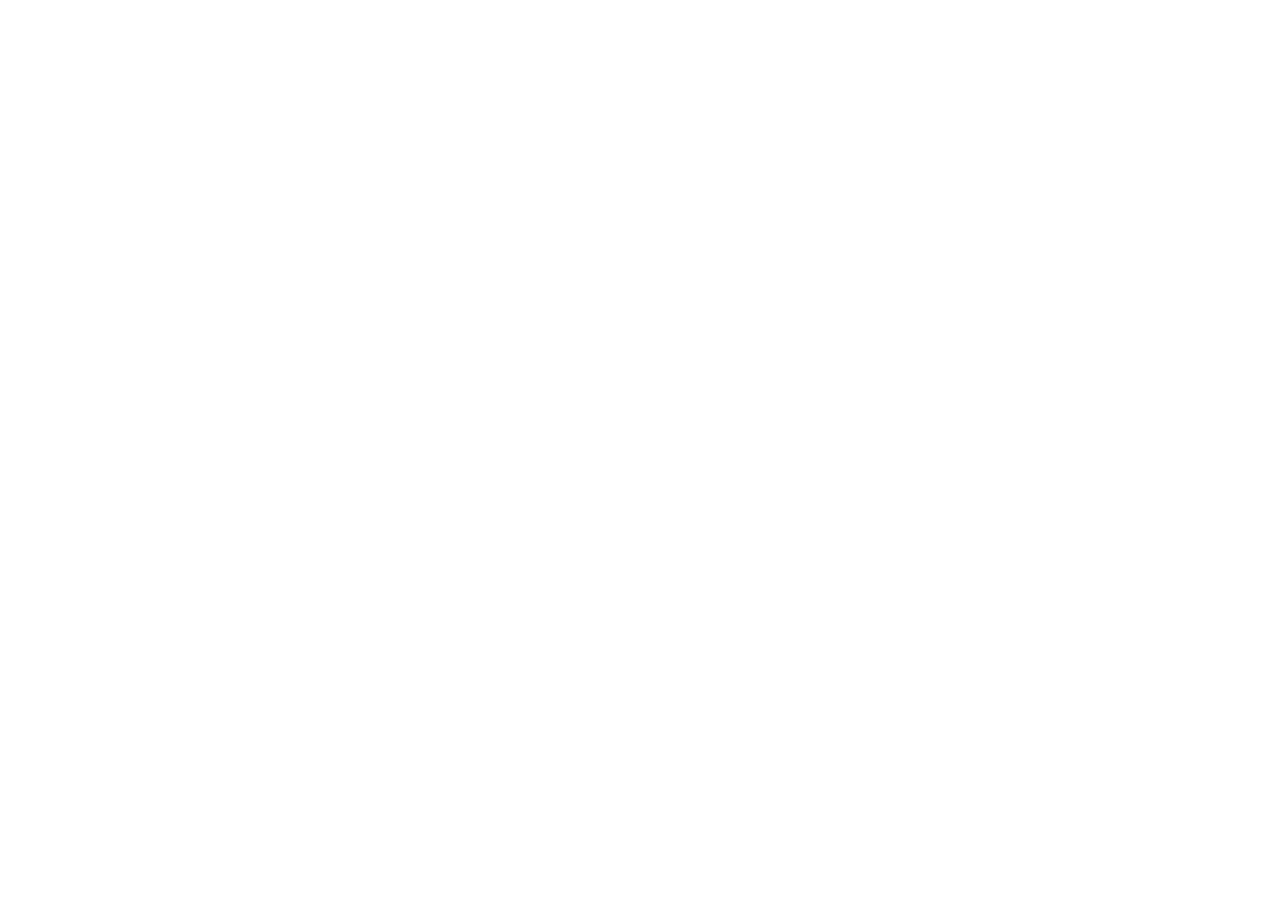
==== JOGO DA VELHA/index.html @ 25852ff4 "JOGO DA VELHA" ====
<!DOCTYPE html>
<html lang="pt-BR">
<head>
    <meta charset="UTF-8">
    <title>Jogo da Velha</title>
    <style> 
        table {
            border-collapse: collapse;
            margin: 80%;                       






















            
        }
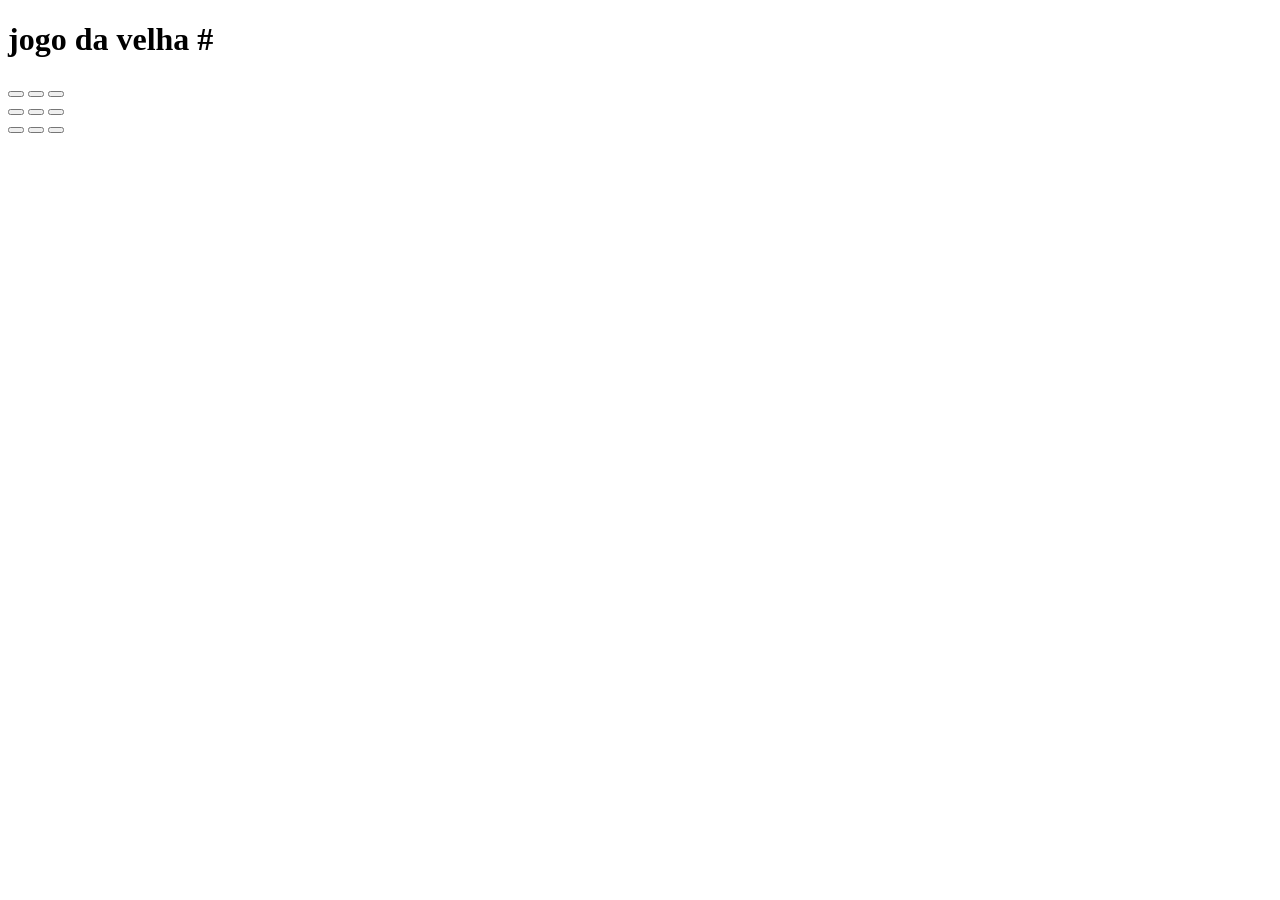
==== commit a7d0ce96: "Jogo da velha" ====
--- a/JOGO DA VELHA/index.html
+++ b/JOGO DA VELHA/index.html
@@ -1,33 +1,29 @@
 <!DOCTYPE html>
-<html lang="pt-BR">
+<html lang="en">
+
 <head>
     <meta charset="UTF-8">
-    <title>Jogo da Velha</title>
-    <style> 
-        table {
-            border-collapse: collapse;
-            margin: 80%;                       
+    <meta name="viewport" content="width=device-width, initial-scale=1.0">
+    <title>JOGO DA VELHA</title>
+</head>
+
+<body>
+    <h1> jogo da velha # </h1>
+    <button id="1" onclick="jogar('1')" ></button>
+    <button id="2" onclick="jogar('2')" ></button>
+    <button id="3" onclick="jogar('3')" ></button>
+    <br>
+    <button id="4" onclick="jogar('4')"></button>
+    <button id="5" onclick="jogar('5')"></button>
+    <button id="6" onclick="jogar('6')"></button>
+    <br>
+    <button id="7" onclick="jogar('7')"></button>
+    <button id="8" onclick="jogar('8')"></button>
+    <button id="9" onclick="jogar('9')"></button>
+
+<script src="./script.js"></script>
+
+</body>
 
 
-
-
-
-
-
-
-
-
-
-
-
-
-
-
-
-
-
-
-
-
-            
-        }+</html>
